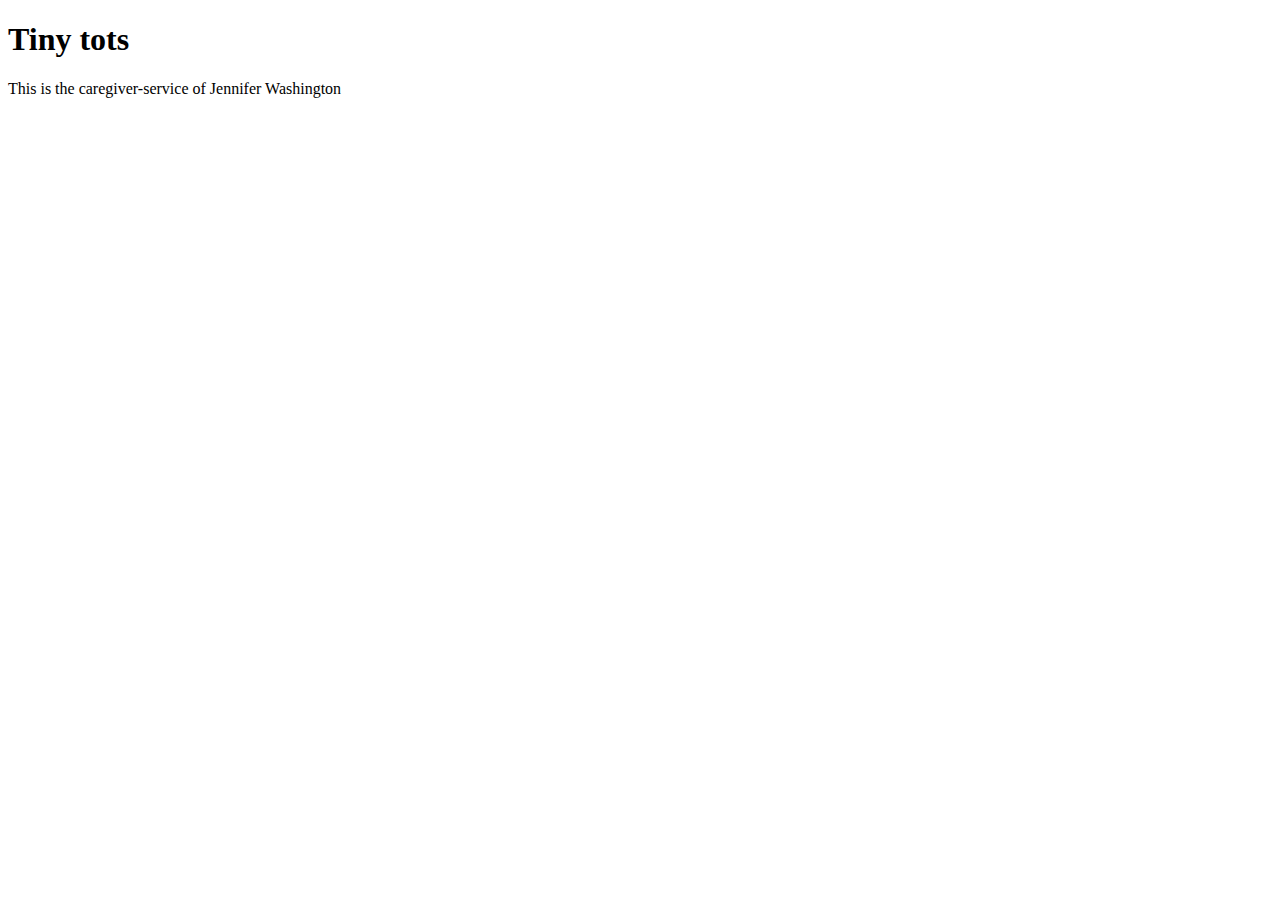
==== unit_1/index.html @ 1b6b42d1 "syncing my new repository" ====
<!DOCTYPE html>
<html>

<head>
<title>Tiny tots</title>
<link rel="stylesheet" type="text/css" href "css/style.css">
</head>

<body>
<h1>Tiny tots</h1>
<p>This is the caregiver-service of Jennifer Washington</p>

</body>


</html>
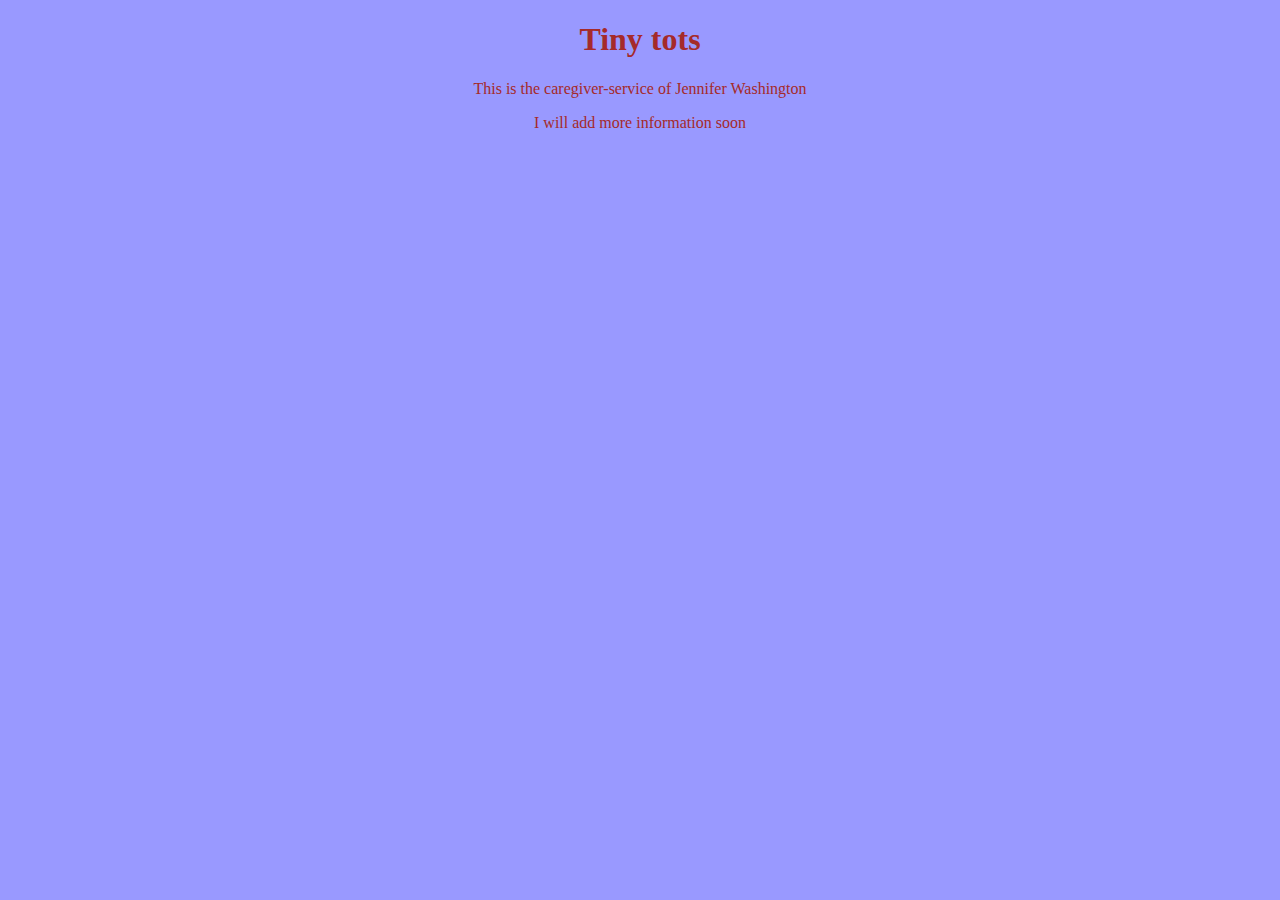
==== commit e9f960b3: "line" ====
--- a/unit_1/index.html
+++ b/unit_1/index.html
@@ -3,12 +3,13 @@
 
 <head>
 <title>Tiny tots</title>
-<link rel="stylesheet" type="text/css" href "css/style.css">
+<link rel="stylesheet" type="text/css" href="css/style.css">
 </head>
 
 <body>
 <h1>Tiny tots</h1>
 <p>This is the caregiver-service of Jennifer Washington</p>
+<p>I will add more information soon</p>
 
 </body>
 
--- a/unit_1/css/style.css
+++ b/unit_1/css/style.css
@@ -0,0 +1,7 @@
+body {
+	background-color:#9999ff;
+	text-align: center;
+}
+h1,p {
+color: brown;
+}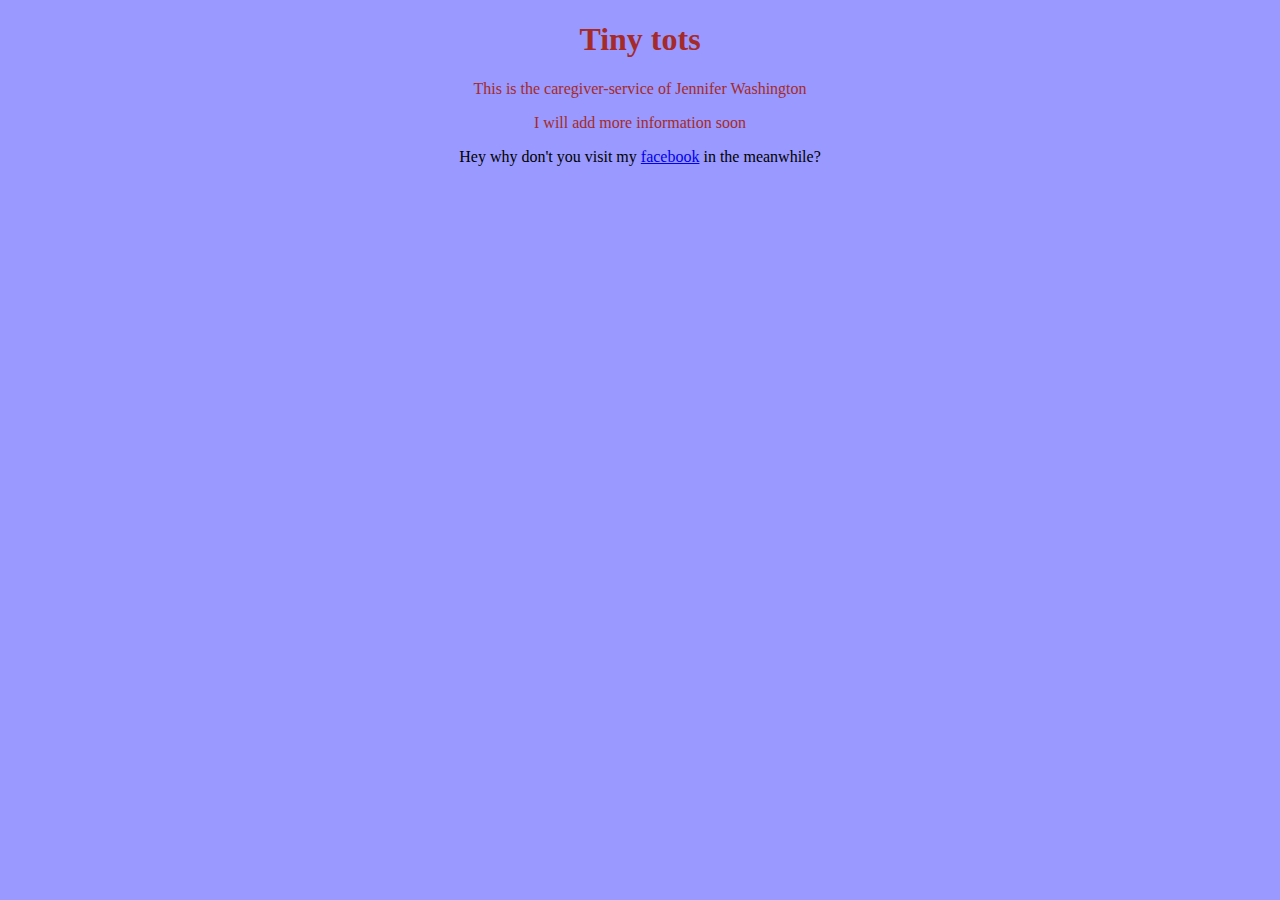
==== commit 0c867458: "added footer" ====
--- a/unit_1/index.html
+++ b/unit_1/index.html
@@ -13,5 +13,6 @@
 
 </body>
 
-
+<footer>Hey why don't you visit my <a href="https://www.facebook.com/jennifer.washington.94?ref=bookmarks"> facebook</a> in the meanwhile?
+</footer>
 </html>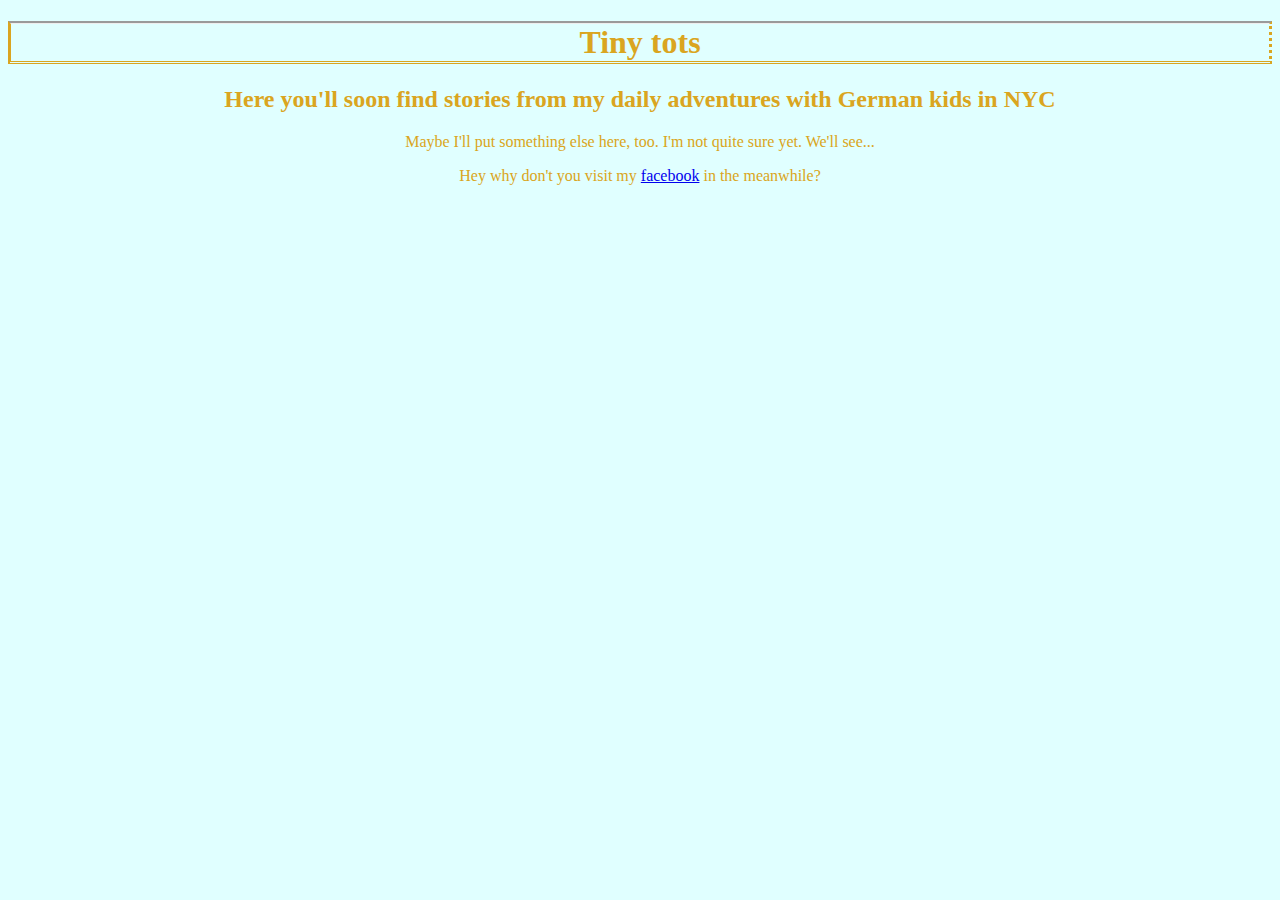
==== commit 62922536: "mockups" ====
--- a/unit_1/index.html
+++ b/unit_1/index.html
@@ -7,12 +7,12 @@
 </head>
 
 <body>
-<h1>Tiny tots</h1>
-<p>This is the caregiver-service of Jennifer Washington</p>
-<p>I will add more information soon</p>
+	<h1>Tiny tots</h1>
+	<h2>Here you'll soon find stories from my daily adventures with German kids in NYC</h2>
+	<p>Maybe I'll put something else here, too. I'm not quite sure yet. We'll see...</p>
+
+	<footer>Hey why don't you visit my <a href="https://www.facebook.com/jennifer.washington.94?ref=bookmarks"> facebook</a> in the meanwhile?
+	</footer>
 
 </body>
-
-<footer>Hey why don't you visit my <a href="https://www.facebook.com/jennifer.washington.94?ref=bookmarks"> facebook</a> in the meanwhile?
-</footer>
 </html>--- a/unit_1/css/style.css
+++ b/unit_1/css/style.css
@@ -1,7 +1,12 @@
 body {
-	background-color:#9999ff;
+	background-color:#E0FFFF;
 	text-align: center;
 }
-h1,p {
-color: brown;
+
+h1,h2,p,footer {
+color: GoldenRod;
+}
+
+h1{
+	border-style: groove dotted double solid;
 }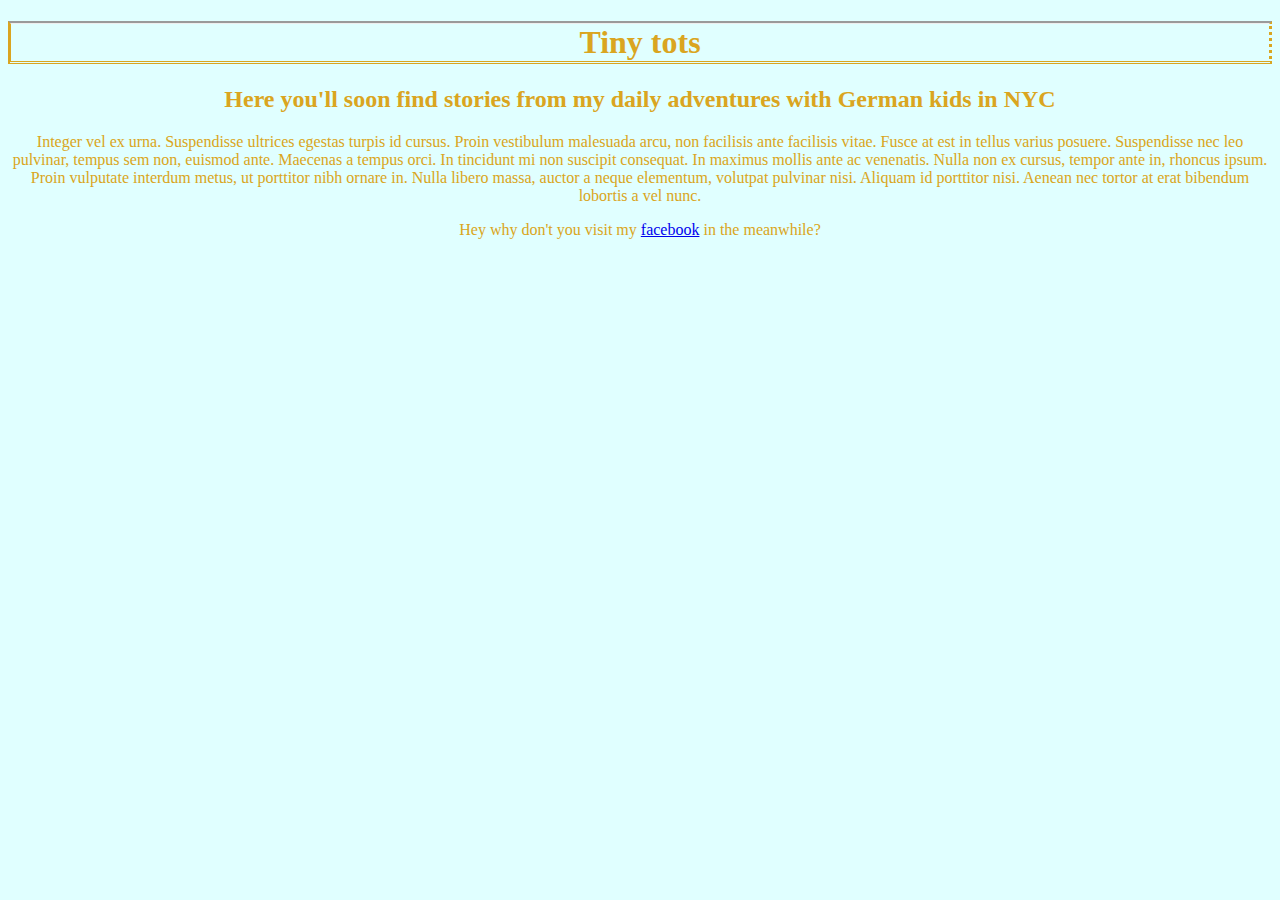
==== commit f2089ae0: "new Website" ====
--- a/unit_1/index.html
+++ b/unit_1/index.html
@@ -9,7 +9,7 @@
 <body>
 	<h1>Tiny tots</h1>
 	<h2>Here you'll soon find stories from my daily adventures with German kids in NYC</h2>
-	<p>Maybe I'll put something else here, too. I'm not quite sure yet. We'll see...</p>
+	<p>Integer vel ex urna. Suspendisse ultrices egestas turpis id cursus. Proin vestibulum malesuada arcu, non facilisis ante facilisis vitae. Fusce at est in tellus varius posuere. Suspendisse nec leo pulvinar, tempus sem non, euismod ante. Maecenas a tempus orci. In tincidunt mi non suscipit consequat. In maximus mollis ante ac venenatis. Nulla non ex cursus, tempor ante in, rhoncus ipsum. Proin vulputate interdum metus, ut porttitor nibh ornare in. Nulla libero massa, auctor a neque elementum, volutpat pulvinar nisi. Aliquam id  porttitor nisi. Aenean nec tortor at erat bibendum lobortis a vel nunc.</p>
 
 	<footer>Hey why don't you visit my <a href="https://www.facebook.com/jennifer.washington.94?ref=bookmarks"> facebook</a> in the meanwhile?
 	</footer>
